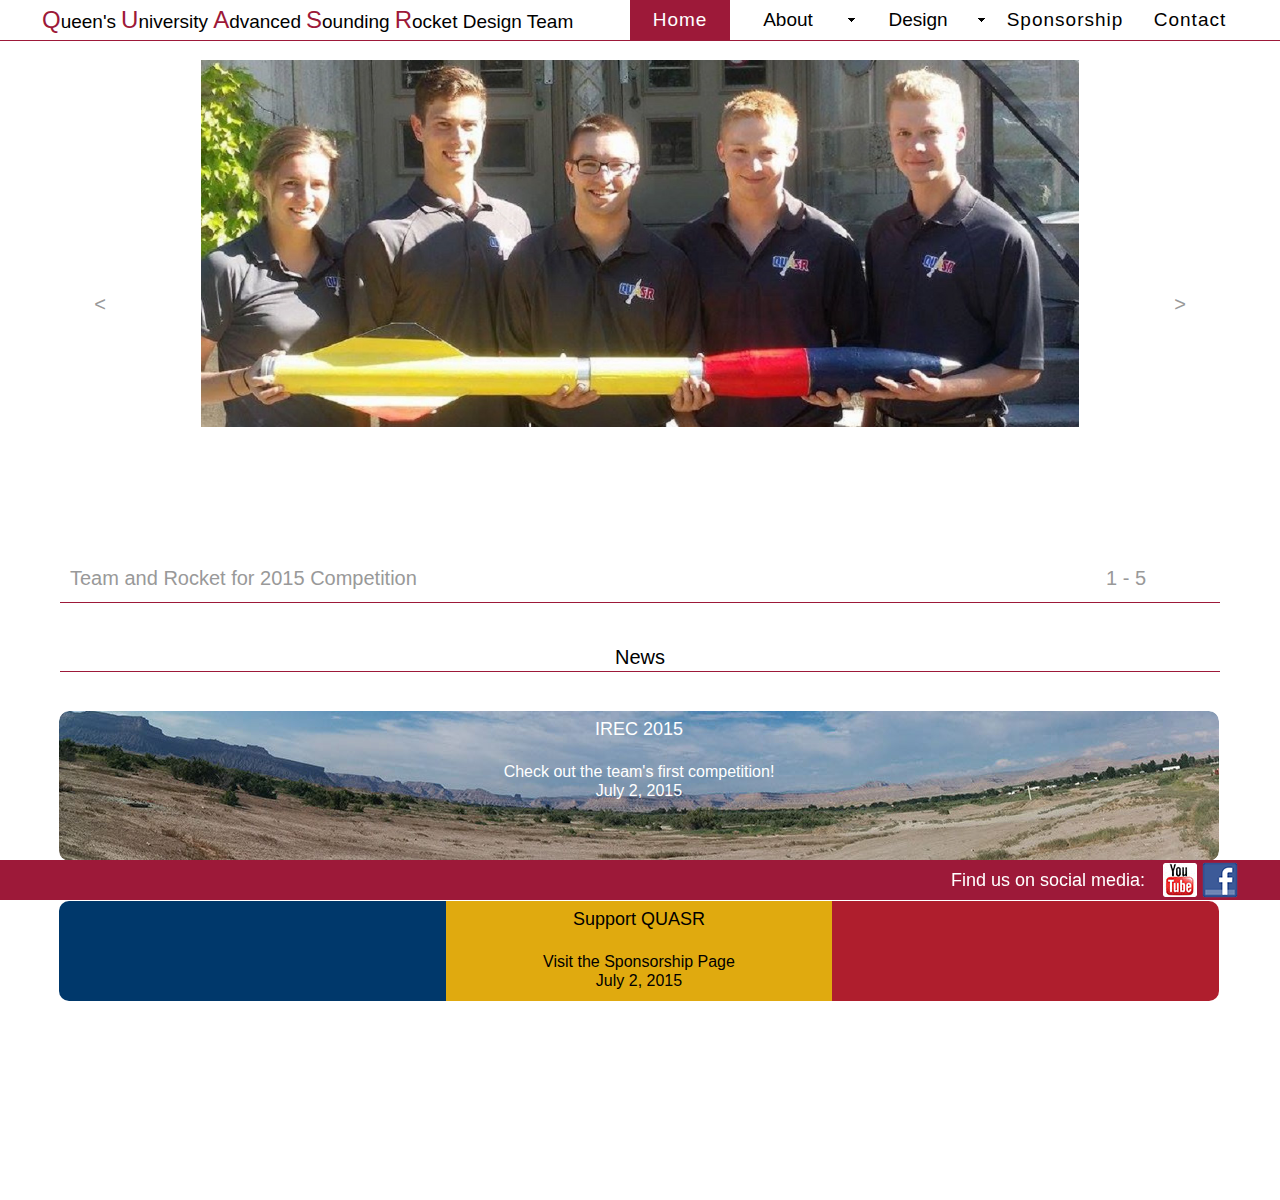
==== index.html @ 3acef001 "v1.2" ====
<!DOCTYPE html>
<html class="html" lang="en-US">
 <head>

  <script type="text/javascript">
   if(typeof Muse == "undefined") window.Muse = {}; window.Muse.assets = {"required":["jquery-1.8.3.min.js", "museutils.js", "jquery.musemenu.js", "webpro.js", "musewpslideshow.js", "jquery.museoverlay.js", "touchswipe.js", "jquery.watch.js", "index.css"], "outOfDate":[]};
</script>
  
  <meta http-equiv="Content-type" content="text/html;charset=UTF-8"/>
  <meta name="generator" content="2015.0.0.309"/>
  <link rel="shortcut icon" href="images/a-master-favicon.ico?34215772"/>
  <title>QUASR Home</title>
  <!-- CSS -->
  <link rel="stylesheet" type="text/css" href="css/site_global.css?220348901"/>
  <link rel="stylesheet" type="text/css" href="css/master_a-master.css?3806464859"/>
  <link rel="stylesheet" type="text/css" href="css/index.css?367223100" id="pagesheet"/>
  <!-- Other scripts -->
  <script type="text/javascript">
   document.documentElement.className += ' js';
</script>
  <!-- JS includes -->
  <!--[if lt IE 9]>
  <script src="scripts/html5shiv.js?4241844378" type="text/javascript"></script>
  <![endif]-->
   </head>
 <body>

  <div class="clearfix" id="page"><!-- column -->
   <div class="clearfix pinned-colelem" id="u6308"><!-- group -->
    <div class="clearfix" id="u6373-17"><!-- content -->
     <p id="u6373-15"><span id="u6373">Q</span><span id="u6373-2">ueen's</span><span id="u6373-3"> </span><span id="u6373-4">U</span><span id="u6373-5">niversity</span><span id="u6373-6"> </span><span id="u6373-7">A</span><span id="u6373-8">dvanced</span><span id="u6373-9"> </span><span id="u6373-10">S</span><span id="u6373-11">ounding</span><span id="u6373-12"> </span><span id="u6373-13">R</span><span id="u6373-14">ocket Design Team</span></p>
    </div>
    <a class="nonblock nontext Button ButtonSelected clearfix" id="buttonu6349" href="index.html"><!-- container box --><div class="clearfix grpelem" id="u6350-4"><!-- content --><p>Home</p></div></a>
    <nav class="MenuBar clearfix" id="menuu6351"><!-- horizontal box -->
     <div class="MenuItemContainer clearfix grpelem" id="u6352"><!-- vertical box -->
      <div class="MenuItem MenuItemWithSubMenu clearfix colelem" id="u6353"><!-- horizontal box -->
       <div class="MenuItemLabel NoWrap clearfix grpelem" id="u6355-4"><!-- content -->
        <p>About</p>
       </div>
       <div class="grpelem" id="u6356"><!-- image --></div>
      </div>
      <div class="SubMenu  MenuLevel1 clearfix" id="u6357"><!-- vertical box -->
       <ul class="SubMenuView clearfix colelem" id="u6358"><!-- vertical box -->
        <li class="MenuItemContainer clearfix colelem" id="u6366"><!-- horizontal box --><a class="nonblock nontext MenuItem MenuItemWithSubMenu clearfix grpelem" id="u6367" href="about-competitions.html"><!-- horizontal box --><div class="MenuItemLabel NoWrap clearfix grpelem" id="u6369-4"><!-- content --><p>Competitions</p></div></a></li>
        <li class="MenuItemContainer clearfix colelem" id="u6359"><!-- horizontal box --><a class="nonblock nontext MenuItem MenuItemWithSubMenu clearfix grpelem" id="u6360" href="about-members.html"><!-- horizontal box --><div class="MenuItemLabel NoWrap clearfix grpelem" id="u6362-4"><!-- content --><p>Members</p></div></a></li>
       </ul>
      </div>
     </div>
    </nav>
    <nav class="MenuBar clearfix" id="menuu6309"><!-- horizontal box -->
     <div class="MenuItemContainer clearfix grpelem" id="u6310"><!-- vertical box -->
      <div class="MenuItem MenuItemWithSubMenu clearfix colelem" id="u6311"><!-- horizontal box -->
       <div class="MenuItemLabel NoWrap clearfix grpelem" id="u6312-4"><!-- content -->
        <p>Design</p>
       </div>
       <div class="grpelem" id="u6313"><!-- image --></div>
      </div>
      <div class="SubMenu  MenuLevel1 clearfix" id="u6315"><!-- vertical box -->
       <ul class="SubMenuView clearfix colelem" id="u6316"><!-- vertical box -->
        <li class="MenuItemContainer clearfix colelem" id="u6331"><!-- horizontal box --><a class="nonblock nontext MenuItem MenuItemWithSubMenu clearfix grpelem" id="u6332" href="design-avionics.html"><!-- horizontal box --><div class="MenuItemLabel NoWrap clearfix grpelem" id="u6335-4"><!-- content --><p>Avionics</p></div></a></li>
        <li class="MenuItemContainer clearfix colelem" id="u6324"><!-- horizontal box --><a class="nonblock nontext MenuItem MenuItemWithSubMenu clearfix grpelem" id="u6325" href="design-payload.html"><!-- horizontal box --><div class="MenuItemLabel NoWrap clearfix grpelem" id="u6326-4"><!-- content --><p>Payload</p></div></a></li>
        <li class="MenuItemContainer clearfix colelem" id="u6338"><!-- horizontal box --><a class="nonblock nontext MenuItem MenuItemWithSubMenu clearfix grpelem" id="u6341" href="design-aerodynamics.html"><!-- horizontal box --><div class="MenuItemLabel NoWrap clearfix grpelem" id="u6343-4"><!-- content --><p>Propulsion</p></div></a></li>
        <li class="MenuItemContainer clearfix colelem" id="u6317"><!-- horizontal box --><a class="nonblock nontext MenuItem MenuItemWithSubMenu clearfix grpelem" id="u6318" href="design-structural.html"><!-- horizontal box --><div class="MenuItemLabel NoWrap clearfix grpelem" id="u6320-4"><!-- content --><p>Structural</p></div></a></li>
       </ul>
      </div>
     </div>
    </nav>
    <a class="nonblock nontext Button clearfix" id="buttonu6345" href="sponsorship.html"><!-- container box --><div class="clearfix grpelem" id="u6346-4"><!-- content --><p>Sponsorship</p></div></a>
    <a class="nonblock nontext Button clearfix" id="buttonu6347" href="contact.html"><!-- container box --><div class="clearfix grpelem" id="u6348-4"><!-- content --><p>Contact</p></div></a>
   </div>
   <div class="browser_width" id="u6307-bw">
    <div class="pinned-colelem" id="u6307"><!-- simple frame --></div>
   </div>
   <div class="SlideShowWidget clearfix colelem" id="slideshowu1119"><!-- none box -->
    <div class="popup_anchor" id="u1131popup">
     <div class="SlideShowContentPanel clearfix" id="u1131"><!-- stack box -->
      <div class="SSSlide clip_frame clearfix grpelem" id="u3417"><!-- image -->
       <div id="u3417_clip">
        <img class="ImageInclude position_content" id="u3417_img" data-src="images/10420292_1458562624459144_1733273082128076993_n.jpg" src="images/blank.gif" alt="" data-width="878" data-height="370"/>
       </div>
      </div>
      <div class="SSSlide invi clip_frame clearfix grpelem" id="u3426"><!-- image -->
       <div id="u3426_clip">
        <img class="ImageInclude position_content" id="u3426_img" data-src="images/11009151_1459528681029205_1832741399990560456_n.jpg" src="images/blank.gif" alt="" data-width="878" data-height="494"/>
       </div>
      </div>
      <div class="SSSlide invi clip_frame clearfix grpelem" id="u3435"><!-- image -->
       <div id="u3435_clip">
        <img class="ImageInclude position_content" id="u3435_img" data-src="images/11329741_1458562401125833_6386238289512924813_n659x494.jpg" src="images/blank.gif" alt="" data-width="659" data-height="494"/>
       </div>
      </div>
      <div class="SSSlide invi clip_frame clearfix grpelem" id="u3444"><!-- image -->
       <div id="u3444_clip">
        <img class="ImageInclude position_content" id="u3444_img" data-src="images/11537488_998214970208869_6137059247024120521_o.jpg" src="images/blank.gif" alt="" data-width="878" data-height="494"/>
       </div>
      </div>
      <div class="SSSlide invi clip_frame clearfix grpelem" id="u3453"><!-- image -->
       <div id="u3453_clip">
        <img class="ImageInclude position_content" id="u3453_img" data-src="images/11667345_1459571204358286_1025610689794977377_n.jpg" src="images/blank.gif" alt="" data-width="878" data-height="494"/>
       </div>
      </div>
     </div>
    </div>
    <div class="popup_anchor" id="u1140popup">
     <div class="SlideShowCaptionPanel clearfix" id="u1140"><!-- stack box -->
      <div class="SSSlideCaption clearfix grpelem" id="u3423-4"><!-- content -->
       <p>Team and Rocket for 2015 Competition</p>
      </div>
      <div class="SSSlideCaption invi clearfix grpelem" id="u3432-4"><!-- content -->
       <p>Preparing for Launch</p>
      </div>
      <div class="SSSlideCaption invi clearfix grpelem" id="u3441-4"><!-- content -->
       <p>Poster and Rocket</p>
      </div>
      <div class="SSSlideCaption invi clearfix grpelem" id="u3450-4"><!-- content -->
       <p>International Intercollegiate Rocket Engineering Competition 2015</p>
      </div>
      <div class="SSSlideCaption invi clearfix grpelem" id="u3459-4"><!-- content -->
       <p>Recovered Rocket</p>
      </div>
     </div>
    </div>
    <div class="popup_anchor" id="u1144-4popup">
     <div class="SlideShowLabel SSSlideCount clearfix" id="u1144-4"><!-- content -->
      <p><span id="u1144">3 - 5</span></p>
     </div>
    </div>
    <div class="popup_anchor" id="u1130-10popup">
     <div class="SSNextButton rounded-corners rgba-background clearfix" id="u1130-10"><!-- content -->
      <p>&nbsp;</p>
      <p>&nbsp;</p>
      <p>&nbsp;</p>
      <p>&nbsp;</p>
      <p>&nbsp;</p>
      <p>&nbsp;</p>
      <p>&gt;</p>
     </div>
    </div>
    <div class="popup_anchor" id="u1139-10popup">
     <div class="SSPreviousButton rounded-corners rgba-background clearfix" id="u1139-10"><!-- content -->
      <p>&nbsp;</p>
      <p>&nbsp;</p>
      <p>&nbsp;</p>
      <p>&nbsp;</p>
      <p>&nbsp;</p>
      <p>&nbsp;</p>
      <p>&lt;</p>
     </div>
    </div>
   </div>
   <div class="browser_width" id="u6374-bw">
    <div class="pinned-colelem" id="u6374"><!-- simple frame --></div>
   </div>
   <div class="clearfix colelem" id="u1168-3"><!-- content -->
    <p>&nbsp;</p>
   </div>
   <div class="clearfix pinned-colelem" id="u6375"><!-- group -->
    <div class="clearfix" id="u6378-4"><!-- content -->
     <p>Find us on social media:</p>
    </div>
    <a class="nonblock nontext rounded-corners clip_frame" id="u6379" href="https://www.youtube.com/channel/UCEi0Tke6PU76kQLL4H_NTPA/videos"><!-- image --><img class="block" id="u6379_img" src="images/youtube-logo.jpg" alt="" width="34" height="34"/></a>
    <a class="nonblock nontext clip_frame" id="u6376" href="https://www.facebook.com/QueensRocketry"><!-- image --><img class="block" id="u6376_img" src="images/facebook-icon.png" alt="" width="40" height="40"/></a>
   </div>
   <div class="clearfix colelem" id="pu1185"><!-- group -->
    <div class="grpelem" id="u1185"><!-- simple frame --></div>
    <div class="grpelem" id="u5235"><!-- simple frame --></div>
   </div>
   <div class="clearfix colelem" id="u4540-4"><!-- content -->
    <p>News</p>
   </div>
   <div class="clearfix colelem" id="pu4541"><!-- group -->
    <div class="grpelem" id="u4541"><!-- simple frame --></div>
    <div class="grpelem" id="u4542"><!-- simple frame --></div>
   </div>
   <div class="clearfix colelem" id="pu4572"><!-- group -->
    <div class="rounded-corners clip_frame grpelem" id="u4572"><!-- image -->
     <img class="block" id="u4572_img" src="images/pano_20150624_174704-crop-u4572.jpg" alt="" width="1160" height="150"/>
    </div>
    <div class="clearfix grpelem" id="u4544-4"><!-- content -->
     <p>IREC 2015</p>
    </div>
    <div class="clearfix grpelem" id="u4545-6"><!-- content -->
     <p>Check out the team's first competition!</p>
     <p>July 2, 2015</p>
    </div>
    <a class="nonblock nontext rounded-corners grpelem" id="u4563" href="about-competitions.html#irec_2015"><!-- simple frame --></a>
   </div>
   <div class="colelem" id="u5231"><!-- simple frame --></div>
   <div class="clearfix colelem" id="pu5234"><!-- group -->
    <div class="rounded-corners grpelem" id="u5234"><!-- simple frame --></div>
    <div class="grpelem" id="u5233"><!-- simple frame --></div>
    <div class="rounded-corners grpelem" id="u5232"><!-- simple frame --></div>
    <div class="clearfix grpelem" id="u5228-4"><!-- content -->
     <p><span id="u5228">Support QUASR</span></p>
    </div>
    <div class="clearfix grpelem" id="u5229-6"><!-- content -->
     <p><span id="u5229">Visit the Sponsorship Page</span></p>
     <p><span id="u5229-3">July 2, 2015</span></p>
    </div>
    <div class="rounded-corners grpelem" id="u5227"><!-- simple frame --></div>
   </div>
   <div class="verticalspacer"></div>
  </div>
  <!-- JS includes -->
  <script type="text/javascript">
   if (document.location.protocol != 'https:') document.write('\x3Cscript src="http://musecdn.businesscatalyst.com/scripts/4.0/jquery-1.8.3.min.js" type="text/javascript">\x3C/script>');
</script>
  <script type="text/javascript">
   window.jQuery || document.write('\x3Cscript src="scripts/jquery-1.8.3.min.js" type="text/javascript">\x3C/script>');
</script>
  <script src="scripts/museutils.js?183364071" type="text/javascript"></script>
  <script src="scripts/jquery.musemenu.js?3957776250" type="text/javascript"></script>
  <script src="scripts/webpro.js?3803554875" type="text/javascript"></script>
  <script src="scripts/musewpslideshow.js?242596657" type="text/javascript"></script>
  <script src="scripts/jquery.museoverlay.js?493285861" type="text/javascript"></script>
  <script src="scripts/touchswipe.js?4038331989" type="text/javascript"></script>
  <script src="scripts/jquery.watch.js?71412426" type="text/javascript"></script>
  <!-- Other scripts -->
  <script type="text/javascript">
   $(document).ready(function() { try {
(function(){var a={},b=function(a){if(a.match(/^rgb/))return a=a.replace(/\s+/g,"").match(/([\d\,]+)/gi)[0].split(","),(parseInt(a[0])<<16)+(parseInt(a[1])<<8)+parseInt(a[2]);if(a.match(/^\#/))return parseInt(a.substr(1),16);return 0};(function(){$('link[type="text/css"]').each(function(){var b=($(this).attr("href")||"").match(/\/?css\/([\w\-]+\.css)\?(\d+)/);b&&b[1]&&b[2]&&(a[b[1]]=b[2])})})();(function(){$("body").append('<div class="version" style="display:none; width:1px; height:1px;"></div>');
for(var c=$(".version"),d=0;d<Muse.assets.required.length;){var f=Muse.assets.required[d],g=f.match(/([\w\-\.]+)\.(\w+)$/),k=g&&g[1]?g[1]:null,g=g&&g[2]?g[2]:null;switch(g.toLowerCase()){case "css":k=k.replace(/\W/gi,"_").replace(/^([^a-z])/gi,"_$1");c.addClass(k);var g=b(c.css("color")),h=b(c.css("background-color"));g!=0||h!=0?(Muse.assets.required.splice(d,1),"undefined"!=typeof a[f]&&(g!=a[f]>>>24||h!=(a[f]&16777215))&&Muse.assets.outOfDate.push(f)):d++;c.removeClass(k);break;case "js":k.match(/^jquery-[\d\.]+/gi)&&
typeof $!="undefined"?Muse.assets.required.splice(d,1):d++;break;default:throw Error("Unsupported file type: "+g);}}c.remove();if(Muse.assets.outOfDate.length||Muse.assets.required.length)c="Some files on the server may be missing or incorrect. Clear browser cache and try again. If the problem persists please contact website author.",(d=location&&location.search&&location.search.match&&location.search.match(/muse_debug/gi))&&Muse.assets.outOfDate.length&&(c+="\nOut of date: "+Muse.assets.outOfDate.join(",")),d&&Muse.assets.required.length&&(c+="\nMissing: "+Muse.assets.required.join(",")),alert(c)})()})();/* body */
Muse.Utils.transformMarkupToFixBrowserProblemsPreInit();/* body */
Muse.Utils.prepHyperlinks(true);/* body */
Muse.Utils.initWidget('.MenuBar', function(elem) { return $(elem).museMenu(); });/* unifiedNavBar */
Muse.Utils.initWidget('#slideshowu1119', function(elem) { $(elem).data('widget', new WebPro.Widget.ContentSlideShow(elem, {autoPlay:true,displayInterval:3500,slideLinkStopsSlideShow:false,transitionStyle:'horizontal',lightboxEnabled_runtime:false,shuffle:false,transitionDuration:500,enableSwipe:true,elastic:'off',resumeAutoplay:true,resumeAutoplayInterval:3000,playOnce:false,autoActivate_runtime:false})); });/* #slideshowu1119 */
Muse.Utils.fullPage('#page');/* 100% height page */
Muse.Utils.showWidgetsWhenReady();/* body */
Muse.Utils.transformMarkupToFixBrowserProblems();/* body */
} catch(e) { if (e && 'function' == typeof e.notify) e.notify(); else Muse.Assert.fail('Error calling selector function:' + e); }});
</script>
   </body>
</html>
---- css/site_global.css ----
html
{
	min-height: 100%;
	min-width: 100%;
	-ms-text-size-adjust: none;
}

body,div,dl,dt,dd,ul,ol,li,nav,h1,h2,h3,h4,h5,h6,pre,code,form,fieldset,legend,input,button,textarea,p,blockquote,th,td,a
{
	margin: 0;
	padding: 0;
	border-width: 0;
	-webkit-transform-origin: left top;
	-ms-transform-origin: left top;
	-o-transform-origin: left top;
	transform-origin: left top;
}

table
{
	border-collapse: collapse;
	border-spacing: 0;
}

fieldset,img
{
	border: 0;
	-webkit-transform-origin: left top;
	-ms-transform-origin: left top;
	-o-transform-origin: left top;
	transform-origin: left top;
}

address,caption,cite,code,dfn,em,strong,th,var,optgroup
{
	font-style: inherit;
	font-weight: inherit;
}

del,ins
{
	text-decoration: none;
}

li
{
	list-style: none;
}

caption,th
{
	text-align: left;
}

h1,h2,h3,h4,h5,h6
{
	font-size: 100%;
	font-weight: inherit;
}

input,button,textarea,select,optgroup,option
{
	font-family: inherit;
	font-size: inherit;
	font-style: inherit;
	font-weight: inherit;
}

body
{
	font-family: Arial, Helvetica Neue, Helvetica, sans-serif;
	text-align: left;
	font-size: 14px;
	line-height: 17px;
	word-wrap: break-word;
	text-rendering: optimizeLegibility;/* kerning, primarily */
	-moz-font-feature-settings: 'liga';
	-ms-font-feature-settings: 'liga';
	-webkit-font-feature-settings: 'liga';
	font-feature-settings: 'liga';
}

@media screen and (-webkit-min-device-pixel-ratio:0)
{
	body { text-rendering:auto; }
}

a
{
	color: inherit;
	text-decoration: inherit;
}

a:link
{
	color: #9D1939;
	text-decoration: underline;
}

a:visited
{
	color: #800080;
	text-decoration: underline;
}

a:hover
{
	color: #FF0000;
	text-decoration: underline;
}

a:active
{
	color: #EE0000;
	text-decoration: underline;
}

a.nontext /* used to override default properties of 'a' tag */
{
	color: black;
	text-decoration: none;
	font-style: normal;
	font-weight: normal;
}

.normal_text
{
	color: #000000;
	direction: ltr;
	font-family: Arial, Helvetica Neue, Helvetica, sans-serif;
	font-size: 14px;
	font-style: normal;
	font-weight: normal;
	letter-spacing: 0px;
	line-height: 17px;
	text-align: left;
	text-decoration: none;
	text-indent: 0px;
	text-transform: none;
	vertical-align: 0px;
	padding: 0px;
}

.list0 li:before
{
	position: absolute;
	right: 100%;
	letter-spacing: 0px;
	text-decoration: none;
	font-weight: normal;
	font-style: normal;
}

.rtl-list li:before
{
	right: auto;
	left: 100%;
}

.nls-None > li:before,.nls-None .list3 > li:before,.nls-None .list6 > li:before
{
	margin-right: 6px;
	content: '•';
}

.nls-None .list1 > li:before,.nls-None .list4 > li:before,.nls-None .list7 > li:before
{
	margin-right: 6px;
	content: '○';
}

.nls-None,.nls-None .list1,.nls-None .list2,.nls-None .list3,.nls-None .list4,.nls-None .list5,.nls-None .list6,.nls-None .list7,.nls-None .list8
{
	padding-left: 34px;
}

.nls-None.rtl-list,.nls-None .list1.rtl-list,.nls-None .list2.rtl-list,.nls-None .list3.rtl-list,.nls-None .list4.rtl-list,.nls-None .list5.rtl-list,.nls-None .list6.rtl-list,.nls-None .list7.rtl-list,.nls-None .list8.rtl-list
{
	padding-left: 0px;
	padding-right: 34px;
}

.nls-None .list2 > li:before,.nls-None .list5 > li:before,.nls-None .list8 > li:before
{
	margin-right: 6px;
	content: '-';
}

.nls-None.rtl-list > li:before,.nls-None .list1.rtl-list > li:before,.nls-None .list2.rtl-list > li:before,.nls-None .list3.rtl-list > li:before,.nls-None .list4.rtl-list > li:before,.nls-None .list5.rtl-list > li:before,.nls-None .list6.rtl-list > li:before,.nls-None .list7.rtl-list > li:before,.nls-None .list8.rtl-list > li:before
{
	margin-right: 0px;
	margin-left: 6px;
}

.TabbedPanelsTab
{
	white-space: nowrap;
}

.MenuBar  .MenuBarView,.MenuBar  .SubMenuView /* Resets for ul and li in menus */
{
	display: block;
	list-style: none;
}

.MenuBar .SubMenu
{
	display: none;
	position: absolute;
}

.NoWrap
{
	white-space: nowrap;
	word-wrap: normal;
}

.rootelem /* the root of the artwork tree */
{
	margin-left: auto;
	margin-right: auto;
}

.colelem /* a child element of a column */
{
	display: inline;
	float: left;
	clear: both;
}

.colelem100 /* a child element of a column that is 100% width */
{
	clear: both;
}

.grpelem /* a child element of a group */
{
	display: inline;
	float: left;
}

.clearfix:after /* force a container to fit around floated items */
{
	content: "\0020";
	visibility: hidden;
	display: block;
	height: 0;
	clear: both;
}

*:first-child+html .clearfix /* IE7 */
{
	zoom: 1;
}

.clip_frame /* used to clip the contents as in the case of an image frame */
{
	overflow: hidden;
}

.inclusion_context /* context for positioning a group of elements that share the same height */
{
	display: table;
	table-layout: fixed;
	width: 0.01px;
}

.inclelem /* element of an inclusion context */
{
	display: table-cell;
	vertical-align: top;
}

.f3s_mid /* 3-slice frame, middle slice */
{
	background-repeat: repeat;
}

.f3s_top,.f3s_bot /* 3-slice frame, top slice */
{
	background-repeat: no-repeat;
}

.f9s_top_left,.f9s_bot_left /* 9-slice frame, left corner slice */
{
	background-repeat: no-repeat;
	background-position: left;
}

.f9s_top_right,.f9s_bot_right /* 9-slice frame, right corner slice */
{
	background-repeat: no-repeat;
	background-position: right;
}

.f9s_top_mid,.f9s_bot_mid /* 9-slice frame, top/bottom horizontal slice */
{
	background-repeat: repeat-x;
	background-position: 0px 0px;
}

.f9s_mid_left /* 9-slice frame, left vertical slice */
{
	background-repeat: repeat-y;
	background-position: left;
}

.f9s_mid_right /* 9-slice frame, right vertical slice */
{
	background-repeat: repeat-y;
	background-position: right;
}

.f9s_center /* 9-slice frame, center slice */
{
	background-repeat: repeat;
	background-position: 0px 0px;
}

.popup_anchor /* anchors an abspos popup */
{
	position: relative;
	width: 0px;
	height: 0px;
}

.popup_element
{
	z-index: 100000;
}

.svg
{
	display: block;
	vertical-align: top;
}

span.wrap /* used to force wrap after floated array when nested inside a paragraph */
{
	content: '';
	clear: left;
	display: block;
}

span.actAsInlineDiv /* used to simulate a DIV with inline display when already nested inside a paragraph */
{
	display: inline-block;
}

.position_content,.excludeFromNormalFlow /* used when child content is larger than parent */
{
	float: left;
}

.preload_images /* used to preload images used in non-default states */
{
	position: absolute;
	overflow: hidden;
	left: -9999px;
	top: -9999px;
	height: 1px;
	width: 1px;
}

preload /* used to specifiy the dimension of preload item */
{
	height: 1px;
	width: 1px;
}

.animateStates
{
	-webkit-transition: 0.3s ease-in-out;
	-moz-transition: 0.3s ease-in-out;
	-o-transition: 0.3s ease-in-out;
	transition: 0.3s ease-in-out;
}

input:focus,textarea:focus /* remove default focussed input styling */
{
	outline: none;
}

textarea
{
	resize: none;
	overflow: auto;
}

.fld-prompt /* form placeholders cursor behavior */
{
	pointer-events: none;
}

.wrapped-input /* form inputs & placeholders let div styling show thru */
{
	position: absolute;
	top: 0;
	left: 0;
	background: transparent;
	border: none;
}

.submit-btn /* form submit buttons on top of sibling elements */
{
	z-index: 50000;
	cursor: pointer;
}

.anchor_item /* used to specify anchor properties */
{
	width: 22px;
	height: 18px;
}

.MenuBar .SubMenuVisible,.MenuBarVertical .SubMenuVisible,.MenuBar .SubMenu .SubMenuVisible,.popup_element.Active,span.actAsPara,.actAsDiv,a.nonblock.nontext,img.block
{
	display: block;
}

.ose_ei
{
	visibility: hidden;
	z-index: 0;
}

.widget_invisible,.js .invi,.js .mse_pre_init,.js .an_invi /* used to hide the widget before loaded */
{
	visibility: hidden;
}

.no_vert_scroll
{
	overflow-y: hidden;
}

.always_vert_scroll
{
	overflow-y: scroll;
}

.always_horz_scroll
{
	overflow-x: scroll;
}

.popup_element.Inactive,.js .disn,.hidden
{
	display: none;
}

.fullscreen
{
	overflow: hidden;
	left: 0px;
	top: 0px;
	position: fixed;
	height: 100%;
	width: 100%;
	-moz-box-sizing: border-box;
	-webkit-box-sizing: border-box;
	-ms-box-sizing: border-box;
	box-sizing: border-box;
}

.fullwidth
{
	position: absolute;
}

.borderbox
{
	-moz-box-sizing: border-box;
	-webkit-box-sizing: border-box;
	-ms-box-sizing: border-box;
	box-sizing: border-box;
}

.scroll_wrapper
{
	position: absolute;
	overflow: auto;
	left: 0px;
	right: 0px;
	top: 0px;
	bottom: 0px;
	padding-top: 0px;
	padding-bottom: 0px;
	margin-top: 0px;
	margin-bottom: 0px;
}

.browser_width > *
{
	position: absolute;
	left: 0px;
	right: 0px;
}

.list0 li,.MenuBar .MenuItemContainer,.SlideShowContentPanel .fullscreen img
{
	position: relative;
}

.accordion_wrapper
{
	display: inline;
	float: left;
	width: 0px;
}

.fld-checkbox input[type=checkbox],.fld-radiobutton input[type=radio] /* Hide native checkbox */
{
	position: absolute;
	overflow: hidden;
	clip: rect(0px, 0px, 0px, 0px);
	height: 1px;
	width: 1px;
	margin: -1px;
	padding: 0;
	border: 0;
}

.fld-checkbox input[type=checkbox] + label,.fld-radiobutton input[type=radio] + label
{
	display: inline-block;
	background-repeat: no-repeat;
	cursor: pointer;
	float: left;
	width: 100%;
	height: 100%;
}

.pointer_cursor,.fld-recaptcha-mode,.fld-recaptcha-refresh,.fld-recaptcha-help
{
	cursor: pointer;
}

p,h1,h2,h3,h4,h5,h6,ol,ul,span.actAsPara /* disable Android font boosting */
{
	max-height: 1000000px;
}

.superscript
{
	vertical-align: super;
	font-size: 66%;
	line-height: 0;
}

.subscript
{
	vertical-align: sub;
	font-size: 66%;
	line-height: 0;
}

.wp-slideshow-clip,.SlideShowWidget /* disable pointer events on slide shows */
{
	-ms-touch-action: none;
	touch-action: none;
}
---- css/master_a-master.css ----
#u6373-17
{
	background-color: #FFFFFF;
	font-size: 18px;
	line-height: 29px;
	text-indent: 2px;
	font-family: Helvetica, Helvetica Neue, Arial, sans-serif;
	position: fixed;
}

#u6373-15
{
	line-height: 0px;/* 0 for mixed font sized paras; applied on spans instead */
}

#u6373-3,#u6373-6,#u6373-9,#u6373-12
{
	line-height: 29px;
}

#u6373,#u6373-4,#u6373-7,#u6373-10,#u6373-13
{
	font-size: 24px;
	color: #9D1939;
	line-height: 39px;
}

#u6373-2,#u6373-5,#u6373-8,#u6373-11,#u6373-14
{
	font-size: 19px;
	line-height: 31px;
}

#buttonu6349
{
	border-color: #787878;
	background-color: #FFFFFF;
	position: fixed;
}

#buttonu6349:hover
{
	border-style: none;
	border-color: transparent;
	background-color: #9D1939;
	border-radius: 0px;
}

#buttonu6349.ButtonSelected
{
	border-color: #787878;
	background-color: #9D1939;
	border-radius: 0px;
}

#u6350-4
{
	background-color: transparent;
	font-size: 19px;
	text-align: center;
	line-height: 23px;
	letter-spacing: 1px;
	font-family: Helvetica, Helvetica Neue, Arial, sans-serif;
	position: relative;
}

#buttonu6349:hover #u6350-4
{
	border-style: none;
	border-color: transparent;
	background-color: transparent;
}

#buttonu6349.ButtonSelected #u6350-4
{
	border-color: #000000;
	background-color: transparent;
}

#buttonu6349:hover #u6350-4 p
{
	color: #FFFFFF;
	visibility: inherit;
	line-height: 1.2;
}

#buttonu6349.ButtonSelected #u6350-4 p
{
	color: #FFFFFF;
	visibility: inherit;
	font-size: 19px;
}

#u6353
{
	background-color: #FFFFFF;
	position: relative;
}

#u6353:hover
{
	background-color: #9D1939;
}

#u6355-4
{
	border-style: none;
	border-color: transparent;
	background-color: transparent;
	color: #000000;
	font-size: 19px;
	text-align: center;
	line-height: 23px;
	font-family: Helvetica, Helvetica Neue, Arial, sans-serif;
	position: relative;
}

#u6353:hover #u6355-4 p
{
	color: #FFFFFF;
	visibility: inherit;
}

#u6356
{
	position: relative;
	background: transparent url("../images/arrowmenudown.gif") no-repeat center center;
}

#u6353:hover #u6356
{
	background-repeat: no-repeat;
	background-position: center center;
}

#u6352,#u6358
{
	background-color: transparent;
	position: relative;
}

#u6367
{
	border-width: 1px;
	border-style: solid;
	border-color: #777777;
	background-color: #FFFFFF;
	position: relative;
}

#u6353.MuseMenuActive,#u6358:hover,#u6367:hover
{
	background-color: #9D1939;
}

#u6369-4
{
	background-color: transparent;
	font-size: 19px;
	text-align: center;
	line-height: 23px;
	position: relative;
}

#u6353.MuseMenuActive #u6355-4 p,#u6367:hover #u6369-4 p
{
	color: #FFFFFF;
	visibility: inherit;
}

#u6360
{
	border-width: 1px;
	border-style: solid;
	border-color: #777777;
	background-color: #FFFFFF;
	position: relative;
}

#u6367.MuseMenuActive,#u6360:hover
{
	background-color: #9D1939;
}

#u6362-4
{
	background-color: transparent;
	font-size: 19px;
	text-align: center;
	line-height: 23px;
	position: relative;
}

#u6367.MuseMenuActive #u6369-4 p,#u6360:hover #u6362-4 p
{
	color: #FFFFFF;
	visibility: inherit;
}

.MenuItem /* unifiedNavBar */
{
	cursor: pointer;
}

#menuu6351,#menuu6309
{
	border-style: none;
	border-color: transparent;
	background-color: #FFFFFF;
	position: fixed;
}

#u6311
{
	background-color: #FFFFFF;
	position: relative;
}

#u6360.MuseMenuActive,#u6311:hover
{
	background-color: #9D1939;
}

#u6311:active
{
	background-color: #6B6B6B;
}

#u6312-4
{
	border-style: none;
	border-color: transparent;
	background-color: transparent;
	color: #000000;
	font-size: 19px;
	text-align: center;
	line-height: 23px;
	font-family: Helvetica, Helvetica Neue, Arial, sans-serif;
	position: relative;
}

#u6360.MuseMenuActive #u6362-4 p,#u6311:hover #u6312-4 p
{
	color: #FFFFFF;
	visibility: inherit;
}

#u6311:active #u6312-4 p
{
	color: #FFFFFF;
	visibility: inherit;
}

#u6313
{
	position: relative;
	background: transparent url("../images/arrowmenudown.gif") no-repeat center center;
}

#u6353.MuseMenuActive #u6356,#u6311:hover #u6313
{
	background-repeat: no-repeat;
	background-position: center center;
}

#u6311:active #u6313
{
	background-repeat: no-repeat;
	background-position: center center;
}

#u6311.MuseMenuActive #u6313
{
	background-repeat: no-repeat;
	background-position: center center;
}

#u6357,#u6315
{
	background-color: transparent;
}

#u6366,#u6359,#u6310,#u6316
{
	background-color: transparent;
	position: relative;
}

#u6316:hover
{
	background-color: #E00000;
}

#u6332
{
	border-width: 1px;
	border-style: solid;
	border-color: #777777;
	background-color: #FFFFFF;
	position: relative;
}

#u6311.MuseMenuActive,#u6332:hover
{
	background-color: #9D1939;
}

#u6335-4
{
	background-color: transparent;
	font-size: 19px;
	text-align: center;
	line-height: 23px;
	position: relative;
}

#u6311.MuseMenuActive #u6312-4 p,#u6332:hover #u6335-4 p
{
	color: #FFFFFF;
	visibility: inherit;
}

#u6325
{
	border-width: 1px;
	border-style: solid;
	border-color: #777777;
	background-color: #FFFFFF;
	position: relative;
}

#u6332.MuseMenuActive,#u6325:hover
{
	background-color: #9D1939;
}

#u6326-4
{
	background-color: transparent;
	font-size: 19px;
	text-align: center;
	line-height: 23px;
	position: relative;
}

#u6332.MuseMenuActive #u6335-4 p,#u6325:hover #u6326-4 p
{
	color: #FFFFFF;
	visibility: inherit;
}

#u6341
{
	border-width: 1px;
	border-style: solid;
	border-color: #777777;
	background-color: #FFFFFF;
	position: relative;
}

#u6325.MuseMenuActive,#u6341:hover
{
	background-color: #9D1939;
}

#u6343-4
{
	background-color: transparent;
	font-size: 19px;
	text-align: center;
	line-height: 23px;
	position: relative;
}

#u6325.MuseMenuActive #u6326-4 p,#u6341:hover #u6343-4 p
{
	color: #FFFFFF;
	visibility: inherit;
}

#u6331,#u6324,#u6338,#u6317
{
	background-color: transparent;
	position: relative;
}

#u6318
{
	border-width: 1px;
	border-style: solid;
	border-color: #777777;
	background-color: #FFFFFF;
	position: relative;
}

#u6341.MuseMenuActive,#u6318:hover
{
	background-color: #9D1939;
}

#u6320-4
{
	background-color: transparent;
	font-size: 19px;
	text-align: center;
	line-height: 23px;
	position: relative;
}

#u6341.MuseMenuActive #u6343-4 p,#u6318:hover #u6320-4 p
{
	color: #FFFFFF;
	visibility: inherit;
}

#buttonu6345
{
	border-color: #787878;
	background-color: #FFFFFF;
	position: fixed;
}

#buttonu6345:hover
{
	background-color: #9D1939;
	border-radius: 0px;
}

#u6346-4
{
	background-color: transparent;
	font-size: 19px;
	text-align: center;
	line-height: 23px;
	letter-spacing: 1px;
	font-family: Helvetica, Helvetica Neue, Arial, sans-serif;
	position: relative;
}

#buttonu6345:hover #u6346-4 p
{
	color: #FFFFFF;
	visibility: inherit;
	line-height: 1.2;
}

#buttonu6347
{
	border-color: #787878;
	background-color: #FFFFFF;
	position: fixed;
}

#buttonu6347:hover
{
	background-color: #9D1939;
	border-radius: 0px;
}

#u6348-4
{
	background-color: transparent;
	font-size: 19px;
	text-align: center;
	line-height: 23px;
	letter-spacing: 1px;
	font-family: Helvetica, Helvetica Neue, Arial, sans-serif;
	position: relative;
}

#buttonu6347:hover #u6348-4 p
{
	color: #FFFFFF;
	visibility: inherit;
	line-height: 1.2;
}

#u6318.MuseMenuActive #u6320-4 p,#buttonu6345.ButtonSelected #u6346-4 p,#buttonu6347.ButtonSelected #u6348-4 p
{
	color: #FFFFFF;
	visibility: inherit;
}

#u6307
{
	border-style: none;
	border-color: transparent;
	background-color: #9D1939;
	position: fixed;
}

#u6374
{
	border-color: #000000;
	background-color: #9D1939;
	position: fixed;
}

#u6318.MuseMenuActive,#buttonu6345.ButtonSelected,#buttonu6347.ButtonSelected,#u6374:hover
{
	background-color: #9D1939;
}

#u6308,#u6375
{
	border-style: none;
	border-color: transparent;
	background-color: transparent;
	position: fixed;
}

#u6378-4
{
	background-color: transparent;
	font-size: 18px;
	line-height: 22px;
	color: #FFFFFF;
	position: fixed;
}

#u6379
{
	background-color: transparent;
	border-radius: 2px;
	position: fixed;
}

#u6376
{
	background-color: transparent;
	position: fixed;
}
---- css/index.css ----
.version.index /* version checker */
{
	color: #000015;
	background-color: #E3613C;
}

.html
{
	background-color: #FFFFFF;
}

#page
{
	z-index: 1;
	width: 1161px;
	min-height: 942px;
	background-image: none;
	border-style: none;
	border-color: #000000;
	background-color: transparent;
	margin-left: auto;
	margin-right: auto;
	padding: 20px 20px 158px 19px;
}

#u6308
{
	z-index: 98;
	width: 1200px;
	padding-bottom: 41px;
	top: 0px;
	left: 50%;
	margin-left: -600px;
}

#u6373-17
{
	z-index: 170;
	width: 590px;
	min-height: 40px;
	top: 0px;
	left: 50%;
	margin-left: -600px;
}

#buttonu6349
{
	z-index: 109;
	width: 100px;
	top: 0px;
	left: 50%;
	margin-left: -10px;
}

#buttonu6349:hover
{
	width: 100px;
	min-height: 0px;
	margin: 0px 0px 0px -10px;
}

#buttonu6349.ButtonSelected
{
	width: 100px;
	min-height: 0px;
	margin: 0px 0px 0px -10px;
}

#u6350-4
{
	z-index: 110;
	width: 100px;
	min-height: 33px;
	margin-right: -10000px;
	margin-top: 8px;
}

#buttonu6349:hover #u6350-4
{
	padding-top: 0px;
	padding-bottom: 0px;
	min-height: 33px;
	width: 100px;
	margin: 8px -10000px 0px 0px;
}

#menuu6351
{
	z-index: 114;
	width: 130px;
	top: 0px;
	left: 50%;
	margin-left: 90px;
}

#u6353
{
	width: 130px;
	padding-bottom: 17px;
}

#u6353:hover
{
	width: 130px;
	min-height: 0px;
	margin: 0px;
}

#u6355-4
{
	width: 116px;
	min-height: 23px;
	margin-right: -10000px;
	top: 8px;
}

#u6353:hover #u6355-4
{
	padding-top: 0px;
	padding-bottom: 0px;
	min-height: 23px;
	width: 116px;
	margin: 0px -10000px 0px 0px;
}

#u6356
{
	z-index: 121;
	width: 14px;
	height: 14px;
	margin-right: -10000px;
	top: 13px;
	left: 116px;
}

#u6353:hover #u6356
{
	width: 14px;
	height: 14px;
	min-height: 0px;
	margin: 0px -10000px 0px 0px;
}

#u6358
{
	width: 130px;
}

#u6367
{
	width: 128px;
	padding-bottom: 17px;
	margin-right: -10000px;
}

#u6367:hover
{
	width: 128px;
	min-height: 0px;
	margin: 0px -10000px 0px 0px;
}

#u6369-4
{
	width: 120px;
	min-height: 23px;
	padding-left: 2px;
	padding-top: 4px;
	padding-right: 2px;
	margin-right: -10000px;
	top: 8px;
	left: 2px;
}

#u6367:hover #u6369-4
{
	padding-top: 4px;
	padding-bottom: 0px;
	min-height: 23px;
	width: 120px;
	margin: 0px -10000px 0px 0px;
}

#u6360
{
	width: 128px;
	padding-bottom: 17px;
	margin-right: -10000px;
}

#u6367.MuseMenuActive,#u6360:hover
{
	width: 128px;
	min-height: 0px;
	margin: 0px -10000px 0px 0px;
}

#u6362-4
{
	width: 120px;
	min-height: 23px;
	padding-left: 2px;
	padding-top: 4px;
	padding-right: 2px;
	margin-right: -10000px;
	top: 8px;
	left: 2px;
}

#u6367.MuseMenuActive #u6369-4,#u6360:hover #u6362-4
{
	padding-top: 4px;
	padding-bottom: 0px;
	min-height: 23px;
	width: 120px;
	margin: 0px -10000px 0px 0px;
}

#menuu6309
{
	z-index: 136;
	width: 130px;
	top: 0px;
	left: 50%;
	margin-left: 220px;
}

#u6352,#u6310
{
	width: 130px;
	min-height: 40px;
	margin-right: -10000px;
}

#u6311
{
	width: 130px;
	padding-bottom: 17px;
}

#u6353.MuseMenuActive,#u6358:hover,#u6311:hover
{
	width: 130px;
	min-height: 0px;
	margin: 0px;
}

#u6311:active
{
	width: 130px;
	min-height: 0px;
	margin: 0px;
}

#u6312-4
{
	width: 116px;
	min-height: 23px;
	margin-right: -10000px;
	top: 8px;
}

#u6353.MuseMenuActive #u6355-4,#u6311:hover #u6312-4
{
	padding-top: 0px;
	padding-bottom: 0px;
	min-height: 23px;
	width: 116px;
	margin: 0px -10000px 0px 0px;
}

#u6311:active #u6312-4
{
	padding-top: 0px;
	padding-bottom: 0px;
	min-height: 23px;
	width: 116px;
	margin: 0px -10000px 0px 0px;
}

#u6311.MuseMenuActive #u6312-4
{
	padding-top: 0px;
	padding-bottom: 0px;
	min-height: 23px;
	width: 116px;
	margin: 0px -10000px 0px 0px;
}

#u6313
{
	z-index: 143;
	width: 14px;
	height: 14px;
	margin-right: -10000px;
	top: 13px;
	left: 116px;
}

#u6353.MuseMenuActive #u6356,#u6311:hover #u6313
{
	width: 14px;
	height: 14px;
	min-height: 0px;
	margin: 0px -10000px 0px 0px;
}

#u6311:active #u6313
{
	width: 14px;
	height: 14px;
	min-height: 0px;
	margin: 0px -10000px 0px 0px;
}

#u6311.MuseMenuActive #u6313
{
	width: 14px;
	height: 14px;
	min-height: 0px;
	margin: 0px -10000px 0px 0px;
}

#u6357,#u6315
{
	width: 130px;
	top: 40px;
}

#u6366,#u6359,#u6316
{
	width: 130px;
}

#u6311.MuseMenuActive,#u6316:hover
{
	width: 130px;
	min-height: 0px;
	margin: 0px;
}

#u6332
{
	width: 128px;
	padding-bottom: 17px;
	margin-right: -10000px;
}

#u6360.MuseMenuActive,#u6332:hover
{
	width: 128px;
	min-height: 0px;
	margin: 0px -10000px 0px 0px;
}

#u6335-4
{
	width: 120px;
	min-height: 23px;
	padding-left: 2px;
	padding-top: 4px;
	padding-right: 2px;
	margin-right: -10000px;
	top: 8px;
	left: 2px;
}

#u6360.MuseMenuActive #u6362-4,#u6332:hover #u6335-4
{
	padding-top: 4px;
	padding-bottom: 0px;
	min-height: 23px;
	width: 120px;
	margin: 0px -10000px 0px 0px;
}

#u6325
{
	width: 128px;
	padding-bottom: 17px;
	margin-right: -10000px;
}

#u6332.MuseMenuActive,#u6325:hover
{
	width: 128px;
	min-height: 0px;
	margin: 0px -10000px 0px 0px;
}

#u6326-4
{
	width: 120px;
	min-height: 23px;
	padding-left: 2px;
	padding-top: 4px;
	padding-right: 2px;
	margin-right: -10000px;
	top: 8px;
	left: 2px;
}

#u6332.MuseMenuActive #u6335-4,#u6325:hover #u6326-4
{
	padding-top: 4px;
	padding-bottom: 0px;
	min-height: 23px;
	width: 120px;
	margin: 0px -10000px 0px 0px;
}

#u6341
{
	width: 128px;
	padding-bottom: 17px;
	margin-right: -10000px;
}

#u6325.MuseMenuActive,#u6341:hover
{
	width: 128px;
	min-height: 0px;
	margin: 0px -10000px 0px 0px;
}

#u6343-4
{
	width: 120px;
	min-height: 23px;
	padding-left: 2px;
	padding-top: 4px;
	padding-right: 2px;
	margin-right: -10000px;
	top: 8px;
	left: 2px;
}

#u6325.MuseMenuActive #u6326-4,#u6341:hover #u6343-4
{
	padding-top: 4px;
	padding-bottom: 0px;
	min-height: 23px;
	width: 120px;
	margin: 0px -10000px 0px 0px;
}

#u6331,#u6324,#u6338,#u6317
{
	width: 130px;
}

#u6318
{
	width: 128px;
	padding-bottom: 17px;
	margin-right: -10000px;
}

#u6341.MuseMenuActive,#u6318:hover
{
	width: 128px;
	min-height: 0px;
	margin: 0px -10000px 0px 0px;
}

#u6318.MuseMenuActive
{
	width: 128px;
	min-height: 0px;
	margin: 0px -10000px 0px 0px;
}

#u6320-4
{
	width: 120px;
	min-height: 23px;
	padding-left: 2px;
	padding-top: 4px;
	padding-right: 2px;
	margin-right: -10000px;
	top: 8px;
	left: 2px;
}

#u6341.MuseMenuActive #u6343-4,#u6318:hover #u6320-4
{
	padding-top: 4px;
	padding-bottom: 0px;
	min-height: 23px;
	width: 120px;
	margin: 0px -10000px 0px 0px;
}

#u6318.MuseMenuActive #u6320-4
{
	padding-top: 4px;
	padding-bottom: 0px;
	min-height: 23px;
	width: 120px;
	margin: 0px -10000px 0px 0px;
}

#buttonu6345
{
	z-index: 104;
	width: 150px;
	top: 0px;
	left: 50%;
	margin-left: 350px;
}

#buttonu6345:hover
{
	width: 150px;
	min-height: 0px;
	margin: 0px 0px 0px 350px;
}

#buttonu6345.ButtonSelected
{
	width: 150px;
	min-height: 0px;
	margin: 0px 0px 0px 350px;
}

#u6346-4
{
	z-index: 105;
	width: 150px;
	min-height: 33px;
	margin-right: -10000px;
	margin-top: 8px;
}

#buttonu6345:hover #u6346-4
{
	padding-top: 0px;
	padding-bottom: 0px;
	min-height: 33px;
	width: 150px;
	margin: 8px -10000px 0px 0px;
}

#buttonu6345.ButtonSelected #u6346-4
{
	padding-top: 0px;
	padding-bottom: 0px;
	min-height: 33px;
	width: 150px;
	margin: 8px -10000px 0px 0px;
}

#buttonu6347
{
	z-index: 99;
	width: 100px;
	top: 0px;
	left: 50%;
	margin-left: 500px;
}

#buttonu6347:hover
{
	width: 100px;
	min-height: 0px;
	margin: 0px 0px 0px 500px;
}

#buttonu6347.ButtonSelected
{
	width: 100px;
	min-height: 0px;
	margin: 0px 0px 0px 500px;
}

#u6348-4
{
	z-index: 100;
	width: 100px;
	min-height: 33px;
	margin-right: -10000px;
	margin-top: 8px;
}

#buttonu6349.ButtonSelected #u6350-4,#buttonu6347:hover #u6348-4
{
	padding-top: 0px;
	padding-bottom: 0px;
	min-height: 33px;
	width: 100px;
	margin: 8px -10000px 0px 0px;
}

#buttonu6347.ButtonSelected #u6348-4
{
	padding-top: 0px;
	padding-bottom: 0px;
	min-height: 33px;
	width: 100px;
	margin: 8px -10000px 0px 0px;
}

#u6307
{
	z-index: 197;
	height: 1px;
	top: 40px;
}

#u6307-bw
{
	z-index: 197;
}

#slideshowu1119
{
	z-index: 8;
	width: 0.01px;
	height: 542px;
	margin-left: 1px;
	position: relative;
}

#u1131
{
	position: absolute;
	width: 1160px;
	height: 489px;
	background-color: transparent;
}

#u1131popup
{
	z-index: 9;
}

#u3417
{
	z-index: 10;
	width: 1160px;
	height: 489px;
	border-style: none;
	border-color: transparent;
	background-color: transparent;
	margin-right: -10000px;
	position: relative;
}

#u3417_img
{
	margin: -3px 141px 122px;
}

#u3426
{
	z-index: 12;
	width: 1160px;
	height: 489px;
	border-style: none;
	border-color: transparent;
	background-color: transparent;
	margin-right: -10000px;
	position: relative;
}

#u3435
{
	z-index: 14;
	width: 1160px;
	height: 489px;
	border-style: none;
	border-color: transparent;
	background-color: transparent;
	margin-right: -10000px;
	position: relative;
}

#u3435_img
{
	margin: -2px 250px -3px 251px;
}

#u3444
{
	z-index: 16;
	width: 1160px;
	height: 489px;
	border-style: none;
	border-color: transparent;
	background-color: transparent;
	margin-right: -10000px;
	position: relative;
}

#u3444_img
{
	margin: -2px 141px -3px;
}

#u3453
{
	z-index: 18;
	width: 1160px;
	height: 489px;
	border-style: none;
	border-color: transparent;
	background-color: transparent;
	margin-right: -10000px;
	position: relative;
}

#u3417_clip,#u3426_clip,#u3435_clip,#u3444_clip,#u3453_clip
{
	overflow: hidden;
	width: 1160px;
	height: 489px;
}

#u3426_img,#u3453_img
{
	margin: -3px 141px -2px;
}

#u1140
{
	position: absolute;
	width: 972px;
	background-color: transparent;
	top: 494px;
}

#u1140popup
{
	z-index: 20;
}

#u3423-4
{
	z-index: 21;
	width: 952px;
	min-height: 28px;
	border-style: none;
	border-color: transparent;
	background-color: #FFFFFF;
	padding: 10px;
	color: #999999;
	font-size: 20px;
	text-align: left;
	line-height: 28px;
	font-family: Helvetica, Helvetica Neue, Arial, sans-serif;
	margin-right: -10000px;
	position: relative;
}

#u3432-4
{
	z-index: 25;
	width: 952px;
	min-height: 28px;
	border-style: none;
	border-color: transparent;
	background-color: #FFFFFF;
	padding: 10px;
	color: #999999;
	font-size: 20px;
	text-align: left;
	line-height: 28px;
	font-family: Helvetica, Helvetica Neue, Arial, sans-serif;
	margin-right: -10000px;
	position: relative;
}

#u3441-4
{
	z-index: 29;
	width: 952px;
	min-height: 28px;
	border-style: none;
	border-color: transparent;
	background-color: #FFFFFF;
	padding: 10px;
	color: #999999;
	font-size: 20px;
	text-align: left;
	line-height: 28px;
	font-family: Helvetica, Helvetica Neue, Arial, sans-serif;
	margin-right: -10000px;
	position: relative;
}

#u3450-4
{
	z-index: 33;
	width: 952px;
	min-height: 28px;
	border-style: none;
	border-color: transparent;
	background-color: #FFFFFF;
	padding: 10px;
	color: #999999;
	font-size: 20px;
	text-align: left;
	line-height: 28px;
	font-family: Helvetica, Helvetica Neue, Arial, sans-serif;
	margin-right: -10000px;
	position: relative;
}

#u3459-4
{
	z-index: 37;
	width: 952px;
	min-height: 28px;
	border-style: none;
	border-color: transparent;
	background-color: #FFFFFF;
	padding: 10px;
	color: #999999;
	font-size: 20px;
	text-align: left;
	line-height: 28px;
	font-family: Helvetica, Helvetica Neue, Arial, sans-serif;
	margin-right: -10000px;
	position: relative;
}

#u1144-4
{
	position: absolute;
	width: 168px;
	min-height: 28px;
	border-style: none;
	border-color: transparent;
	background-color: #FFFFFF;
	padding: 10px;
	font-size: 20px;
	text-align: center;
	line-height: 28px;
	font-family: Helvetica, Helvetica Neue, Arial, sans-serif;
	top: 494px;
	left: 972px;
}

#u1144-4popup
{
	z-index: 41;
}

#u1144
{
	color: #999999;
}

#u1130-10
{
	position: absolute;
	width: 60px;
	min-height: 469px;
	border-style: none;
	border-color: transparent;
	background-color: transparent;
	border-radius: 10px;
	padding: 10px;
	color: #999999;
	font-size: 20px;
	text-align: center;
	line-height: 36px;
	font-family: Helvetica, Helvetica Neue, Arial, sans-serif;
	left: 1080px;
}

#u1130-10:hover
{
	border-color: #000000;
	background-color: #E5E5E5;
	background-color: rgba(0,0,0,0.1);
	padding-top: 10px;
	padding-bottom: 10px;
	min-height: 469px;
	width: 60px;
	margin: 0px;
	-pie-background: rgba(0,0,0,0.1);
}

#u1130-10popup
{
	z-index: 45;
}

#u1139-10
{
	position: absolute;
	width: 60px;
	min-height: 469px;
	border-style: none;
	border-color: transparent;
	background-color: transparent;
	border-radius: 10px;
	padding: 10px;
	color: #999999;
	font-size: 20px;
	text-align: center;
	line-height: 36px;
	font-family: Helvetica, Helvetica Neue, Arial, sans-serif;
}

#u1139-10:hover
{
	border-color: #000000;
	background-color: #E5E5E5;
	background-color: rgba(0,0,0,0.1);
	padding-top: 10px;
	padding-bottom: 10px;
	min-height: 469px;
	width: 60px;
	margin: 0px;
	-pie-background: rgba(0,0,0,0.1);
}

#u1139-10popup
{
	z-index: 55;
}

#u1130-10:hover p,#u1139-10:hover p
{
	color: #000000;
	visibility: inherit;
}

.SSFirstButton,.SSPreviousButton,.SSNextButton,.SSLastButton,.SSSlideLink,.SSCloseButton /* slideshowFreeStyle */
{
	cursor: pointer;
}

.SSSlideLoading /* slideshowFreeStyle */
{
	background: url("../images/loading.gif") no-repeat center center;
}

#u6374
{
	z-index: 187;
	height: 40px;
	bottom: 0px;
}

#u6374:hover
{
	height: 40px;
	min-height: 0px;
	margin: 0px;
}

#u6374-bw
{
	z-index: 187;
}

#u1168-3
{
	z-index: 65;
	width: 5px;
	background-color: transparent;
	margin-left: 507px;
	top: -62px;
	margin-bottom: -17px;
	position: relative;
}

#u6375
{
	z-index: 188;
	width: 289px;
	padding-bottom: 40px;
	bottom: 0px;
	left: 50%;
	margin-left: 311px;
}

#u6378-4
{
	z-index: 191;
	width: 212px;
	min-height: 13px;
	bottom: 9px;
	left: 50%;
	margin-left: 311px;
}

#u6379
{
	z-index: 195;
	width: 34px;
	bottom: 3px;
	left: 50%;
	margin-left: 523px;
}

#u6379 .clip_frame
{
	-webkit-border-radius: 2px 2px 2px 2px;
}

#u6376
{
	z-index: 189;
	width: 40px;
	bottom: 0px;
	left: 50%;
	margin-left: 560px;
}

#pu1185
{
	width: 0.01px;
	margin-left: 1px;
}

#u1185
{
	z-index: 68;
	width: 1160px;
	height: 1px;
	border-color: #000000;
	background-color: #9D1939;
	position: relative;
	margin-right: -10000px;
}

#u5235
{
	z-index: 97;
	width: 1160px;
	height: 40px;
	position: relative;
	margin-right: -10000px;
}

#u4540-4
{
	z-index: 69;
	width: 1160px;
	min-height: 30px;
	border-color: #000000;
	background-color: transparent;
	color: #000000;
	font-size: 20px;
	text-align: center;
	line-height: 30px;
	font-family: Helvetica, Helvetica Neue, Arial, sans-serif;
	margin-left: 1px;
	position: relative;
}

#pu4541
{
	width: 0.01px;
	margin-left: 1px;
	margin-top: -1px;
}

#u4541
{
	z-index: 73;
	width: 1160px;
	height: 1px;
	border-color: #000000;
	background-color: #9D1939;
	position: relative;
	margin-right: -10000px;
}

#u4542
{
	z-index: 74;
	width: 1160px;
	height: 40px;
	position: relative;
	margin-right: -10000px;
	margin-top: 1px;
}

#u4572
{
	z-index: 6;
	width: 1160px;
	background-color: transparent;
	border-radius: 10px;
	position: relative;
	margin-right: -10000px;
}

#u4572 .clip_frame
{
	-webkit-border-radius: 10px 10px 10px 10px;
}

#u4544-4
{
	z-index: 75;
	width: 1160px;
	min-height: 36px;
	background-color: transparent;
	color: #FFFFFF;
	font-size: 18px;
	text-align: center;
	line-height: 22px;
	font-family: Helvetica, Helvetica Neue, Arial, sans-serif;
	position: relative;
	margin-right: -10000px;
	margin-top: 7px;
}

#u4545-6
{
	z-index: 79;
	width: 1160px;
	min-height: 36px;
	background-color: transparent;
	color: #FFFFFF;
	font-size: 16px;
	text-align: center;
	line-height: 19px;
	font-family: Helvetica, Helvetica Neue, Arial, sans-serif;
	position: relative;
	margin-right: -10000px;
	margin-top: 51px;
}

#u4563
{
	z-index: 85;
	width: 1160px;
	height: 150px;
	border-style: none;
	border-color: transparent;
	background-color: transparent;
	border-radius: 10px;
	position: relative;
	margin-right: -10000px;
}

.ie #u5235,.ie #u4542,.ie #u4563
{
	background-color: #FFFFFF;
	opacity: 0.01;
	-ms-filter: "progid:DXImageTransform.Microsoft.Alpha(Opacity=1)";
	filter: alpha(opacity=1);
}

#u4563:hover
{
	background-color: #7F7F7F;
	opacity: 0.5;
	-ms-filter: "progid:DXImageTransform.Microsoft.Alpha(Opacity=50)";
	filter: alpha(opacity=50);
	width: 1160px;
	height: 150px;
	min-height: 0px;
	margin: 0px -10000px 0px 0px;
}

#u5231
{
	z-index: 2;
	width: 1160px;
	height: 40px;
	margin-top: 1px;
	position: relative;
}

#pu4572,#pu5234
{
	width: 0.01px;
	margin-top: -1px;
}

#u5234
{
	z-index: 3;
	width: 387px;
	height: 100px;
	background-color: #AF1E2D;
	border-radius: 0px 10px 10px 0px ;
	position: relative;
	margin-right: -10000px;
	left: 773px;
}

#u5233
{
	z-index: 4;
	width: 386px;
	height: 100px;
	background-color: #E0AA0F;
	position: relative;
	margin-right: -10000px;
	left: 387px;
}

#u5232
{
	z-index: 5;
	width: 387px;
	height: 100px;
	background-color: #00386B;
	border-radius: 10px 0px 0px 10px ;
	position: relative;
	margin-right: -10000px;
}

#u5228-4
{
	z-index: 86;
	width: 1160px;
	min-height: 36px;
	background-color: transparent;
	font-size: 18px;
	text-align: center;
	line-height: 22px;
	font-family: Helvetica, Helvetica Neue, Arial, sans-serif;
	position: relative;
	margin-right: -10000px;
	margin-top: 7px;
}

#u5228
{
	font-size: 18px;
}

#u5229-6
{
	z-index: 90;
	width: 1160px;
	min-height: 36px;
	background-color: transparent;
	font-size: 16px;
	text-align: center;
	line-height: 19px;
	font-family: Helvetica, Helvetica Neue, Arial, sans-serif;
	position: relative;
	margin-right: -10000px;
	margin-top: 51px;
}

#u5229,#u5229-3
{
	font-size: 16px;
}

#u5227
{
	z-index: 96;
	width: 1160px;
	height: 100px;
	border-style: none;
	border-color: transparent;
	background-color: transparent;
	border-radius: 10px;
	position: relative;
	margin-right: -10000px;
}

.ie #u5231,.ie #u5227
{
	background-color: #FFFFFF;
	opacity: 0.01;
	-ms-filter: "progid:DXImageTransform.Microsoft.Alpha(Opacity=1)";
	filter: alpha(opacity=1);
}

#u5227:hover
{
	border-style: none;
	border-color: transparent;
	background-color: #7F7F7F;
	opacity: 0.5;
	-ms-filter: "progid:DXImageTransform.Microsoft.Alpha(Opacity=50)";
	filter: alpha(opacity=50);
	width: 1160px;
	height: 100px;
	min-height: 0px;
	margin: 0px -10000px 0px 0px;
}

.ie #u4563:hover,.ie #u5227:hover
{
	opacity: 0.5;
	-ms-filter: "progid:DXImageTransform.Microsoft.Alpha(Opacity=50)";
	filter: alpha(opacity=50);
}

body
{
	position: relative;
	min-width: 1200px;
	padding-top: 40px;
	padding-bottom: 40px;
}

#page .verticalspacer
{
	clear: both;
}
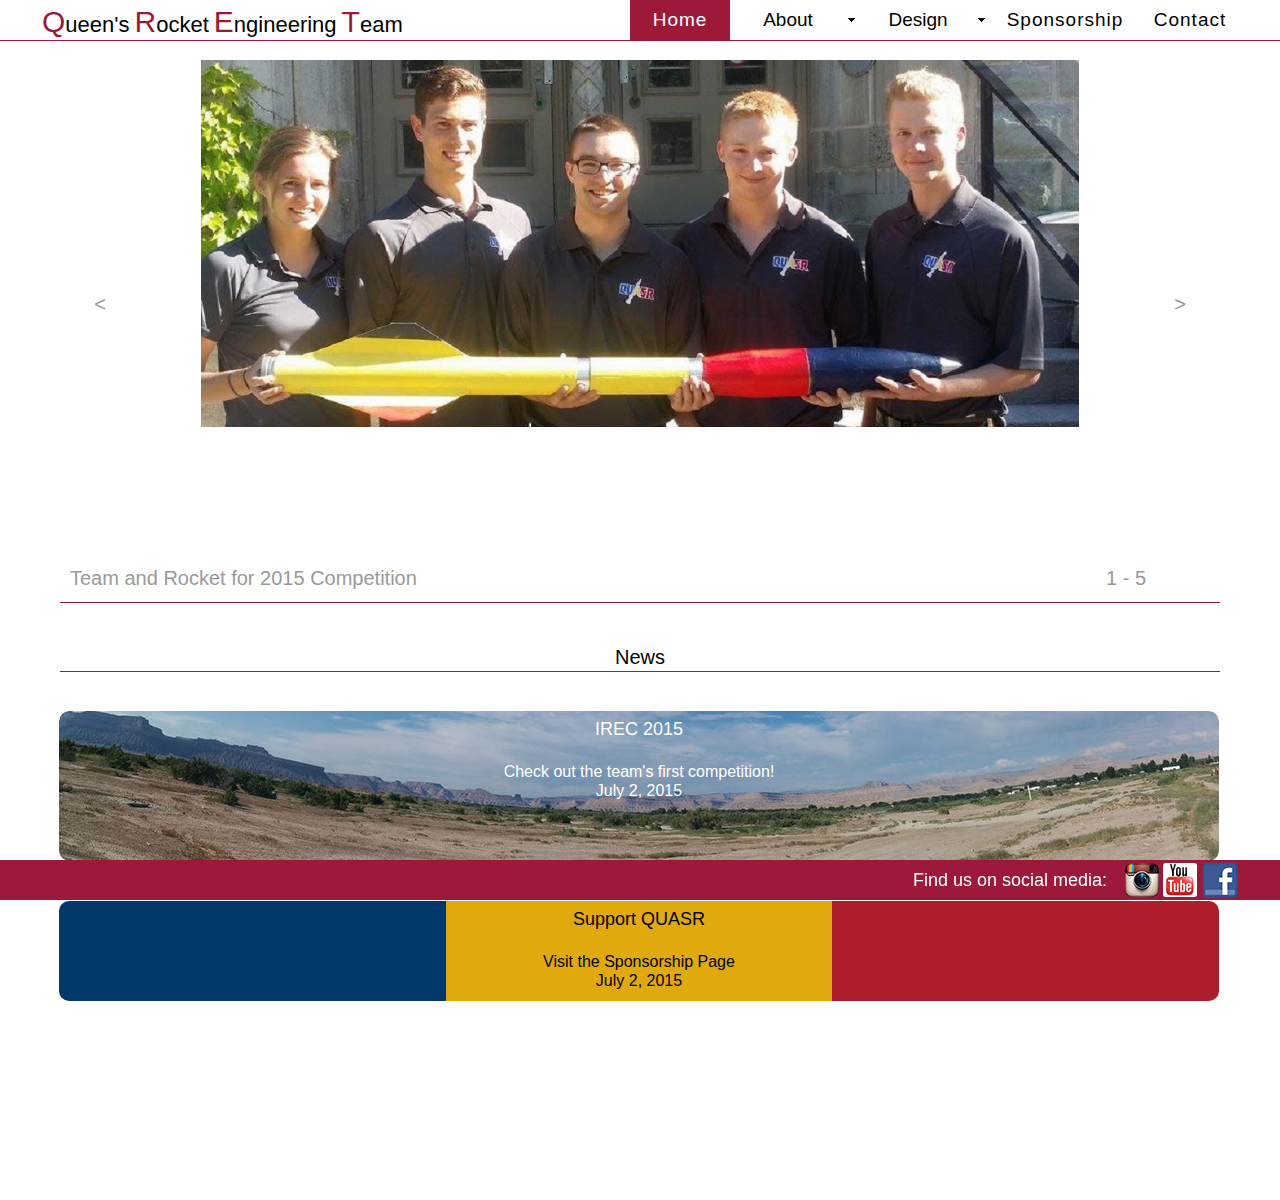
==== commit 26d5d1ff: "Sponsorship & Logo changes" ====
--- a/index.html
+++ b/index.html
@@ -12,8 +12,8 @@
   <title>QUASR Home</title>
   <!-- CSS -->
   <link rel="stylesheet" type="text/css" href="css/site_global.css?220348901"/>
-  <link rel="stylesheet" type="text/css" href="css/master_a-master.css?3806464859"/>
-  <link rel="stylesheet" type="text/css" href="css/index.css?367223100" id="pagesheet"/>
+  <link rel="stylesheet" type="text/css" href="css/master_a-master.css?432673861"/>
+  <link rel="stylesheet" type="text/css" href="css/index.css?126710263" id="pagesheet"/>
   <!-- Other scripts -->
   <script type="text/javascript">
    document.documentElement.className += ' js';
@@ -27,8 +27,8 @@
 
   <div class="clearfix" id="page"><!-- column -->
    <div class="clearfix pinned-colelem" id="u6308"><!-- group -->
-    <div class="clearfix" id="u6373-17"><!-- content -->
-     <p id="u6373-15"><span id="u6373">Q</span><span id="u6373-2">ueen's</span><span id="u6373-3"> </span><span id="u6373-4">U</span><span id="u6373-5">niversity</span><span id="u6373-6"> </span><span id="u6373-7">A</span><span id="u6373-8">dvanced</span><span id="u6373-9"> </span><span id="u6373-10">S</span><span id="u6373-11">ounding</span><span id="u6373-12"> </span><span id="u6373-13">R</span><span id="u6373-14">ocket Design Team</span></p>
+    <div class="clearfix" id="u6373-14"><!-- content -->
+     <p id="u6373-12"><span id="u6373">Q</span><span id="u6373-2">ueen's</span><span id="u6373-3"> </span><span id="u6373-4">R</span><span id="u6373-5">ocket</span><span id="u6373-6"> </span><span id="u6373-7">E</span><span id="u6373-8">ngineering</span><span id="u6373-9"> </span><span id="u6373-10">T</span><span id="u6373-11">eam</span></p>
     </div>
     <a class="nonblock nontext Button ButtonSelected clearfix" id="buttonu6349" href="index.html"><!-- container box --><div class="clearfix grpelem" id="u6350-4"><!-- content --><p>Home</p></div></a>
     <nav class="MenuBar clearfix" id="menuu6351"><!-- horizontal box -->
@@ -154,12 +154,15 @@
    <div class="clearfix colelem" id="u1168-3"><!-- content -->
     <p>&nbsp;</p>
    </div>
-   <div class="clearfix pinned-colelem" id="u6375"><!-- group -->
-    <div class="clearfix" id="u6378-4"><!-- content -->
-     <p>Find us on social media:</p>
-    </div>
-    <a class="nonblock nontext rounded-corners clip_frame" id="u6379" href="https://www.youtube.com/channel/UCEi0Tke6PU76kQLL4H_NTPA/videos"><!-- image --><img class="block" id="u6379_img" src="images/youtube-logo.jpg" alt="" width="34" height="34"/></a>
-    <a class="nonblock nontext clip_frame" id="u6376" href="https://www.facebook.com/QueensRocketry"><!-- image --><img class="block" id="u6376_img" src="images/facebook-icon.png" alt="" width="40" height="40"/></a>
+   <div class="clearfix pinned-colelem" id="u6495"><!-- group -->
+    <div class="clearfix" id="u6375"><!-- group -->
+     <div class="clearfix" id="u6378-4"><!-- content -->
+      <p>Find us on social media:</p>
+     </div>
+     <a class="nonblock nontext rounded-corners clip_frame" id="u6379" href="https://www.youtube.com/channel/UCEi0Tke6PU76kQLL4H_NTPA/videos"><!-- image --><img class="block" id="u6379_img" src="images/youtube-logo.jpg" alt="" width="34" height="34"/></a>
+     <a class="nonblock nontext clip_frame" id="u6376" href="https://www.facebook.com/QueensRocketry"><!-- image --><img class="block" id="u6376_img" src="images/facebook-icon.png" alt="" width="40" height="40"/></a>
+    </div>
+    <a class="nonblock nontext rounded-corners clip_frame grpelem" id="u6489" href="https://www.instagram.com/queensrocketry/"><!-- image --><img class="block" id="u6489_img" src="images/pasted%20image%20680x400-crop-u6489.jpg" alt="" width="34" height="34"/></a>
    </div>
    <div class="clearfix colelem" id="pu1185"><!-- group -->
     <div class="grpelem" id="u1185"><!-- simple frame --></div>
--- a/css/master_a-master.css
+++ b/css/master_a-master.css
@@ -1,34 +1,41 @@
-#u6373-17
-{
-	background-color: #FFFFFF;
+#u6373-14
+{
+	background-color: #FFFFFF;
+	line-height: 29px;
 	font-size: 18px;
-	line-height: 29px;
 	text-indent: 2px;
 	font-family: Helvetica, Helvetica Neue, Arial, sans-serif;
 	position: fixed;
 }
 
-#u6373-15
+#u6373-12
 {
 	line-height: 0px;/* 0 for mixed font sized paras; applied on spans instead */
 }
 
-#u6373-3,#u6373-6,#u6373-9,#u6373-12
+#u6373-2
+{
+	font-size: 22px;
+	line-height: 36px;
+}
+
+#u6373-3,#u6373-6,#u6373-9
 {
 	line-height: 29px;
 }
 
-#u6373,#u6373-4,#u6373-7,#u6373-10,#u6373-13
-{
-	font-size: 24px;
+#u6373,#u6373-4,#u6373-7,#u6373-10
+{
+	font-size: 30px;
 	color: #9D1939;
-	line-height: 39px;
-}
-
-#u6373-2,#u6373-5,#u6373-8,#u6373-11,#u6373-14
-{
-	font-size: 19px;
-	line-height: 31px;
+	line-height: 49px;
+}
+
+#u6373-5,#u6373-8,#u6373-11
+{
+	font-size: 22px;
+	color: #000000;
+	line-height: 36px;
 }
 
 #buttonu6349
@@ -56,9 +63,9 @@
 #u6350-4
 {
 	background-color: transparent;
-	font-size: 19px;
-	text-align: center;
-	line-height: 23px;
+	line-height: 23px;
+	font-size: 19px;
+	text-align: center;
 	letter-spacing: 1px;
 	font-family: Helvetica, Helvetica Neue, Arial, sans-serif;
 	position: relative;
@@ -107,10 +114,10 @@
 	border-style: none;
 	border-color: transparent;
 	background-color: transparent;
+	line-height: 23px;
 	color: #000000;
 	font-size: 19px;
 	text-align: center;
-	line-height: 23px;
 	font-family: Helvetica, Helvetica Neue, Arial, sans-serif;
 	position: relative;
 }
@@ -231,10 +238,10 @@
 	border-style: none;
 	border-color: transparent;
 	background-color: transparent;
+	line-height: 23px;
 	color: #000000;
 	font-size: 19px;
 	text-align: center;
-	line-height: 23px;
 	font-family: Helvetica, Helvetica Neue, Arial, sans-serif;
 	position: relative;
 }
@@ -429,9 +436,9 @@
 #u6346-4
 {
 	background-color: transparent;
-	font-size: 19px;
-	text-align: center;
-	line-height: 23px;
+	line-height: 23px;
+	font-size: 19px;
+	text-align: center;
 	letter-spacing: 1px;
 	font-family: Helvetica, Helvetica Neue, Arial, sans-serif;
 	position: relative;
@@ -460,9 +467,9 @@
 #u6348-4
 {
 	background-color: transparent;
-	font-size: 19px;
-	text-align: center;
-	line-height: 23px;
+	line-height: 23px;
+	font-size: 19px;
+	text-align: center;
 	letter-spacing: 1px;
 	font-family: Helvetica, Helvetica Neue, Arial, sans-serif;
 	position: relative;
@@ -501,7 +508,7 @@
 	background-color: #9D1939;
 }
 
-#u6308,#u6375
+#u6308,#u6495,#u6375
 {
 	border-style: none;
 	border-color: transparent;
@@ -531,3 +538,10 @@
 	position: fixed;
 }
 
+#u6489
+{
+	background-color: transparent;
+	border-radius: 6px;
+	position: relative;
+}
+
--- a/css/index.css
+++ b/css/index.css
@@ -1,7 +1,7 @@
 .version.index /* version checker */
 {
-	color: #000015;
-	background-color: #E3613C;
+	color: #000007;
+	background-color: #8D71F7;
 }
 
 .html
@@ -25,27 +25,27 @@
 
 #u6308
 {
-	z-index: 98;
+	z-index: 99;
 	width: 1200px;
-	padding-bottom: 41px;
-	top: 0px;
+	padding-bottom: 49px;
+	top: -3px;
 	left: 50%;
 	margin-left: -600px;
 }
 
-#u6373-17
-{
-	z-index: 170;
+#u6373-14
+{
+	z-index: 171;
 	width: 590px;
-	min-height: 40px;
-	top: 0px;
+	min-height: 43px;
+	top: -3px;
 	left: 50%;
 	margin-left: -600px;
 }
 
 #buttonu6349
 {
-	z-index: 109;
+	z-index: 110;
 	width: 100px;
 	top: 0px;
 	left: 50%;
@@ -68,7 +68,7 @@
 
 #u6350-4
 {
-	z-index: 110;
+	z-index: 111;
 	width: 100px;
 	min-height: 33px;
 	margin-right: -10000px;
@@ -86,7 +86,7 @@
 
 #menuu6351
 {
-	z-index: 114;
+	z-index: 115;
 	width: 130px;
 	top: 0px;
 	left: 50%;
@@ -125,7 +125,7 @@
 
 #u6356
 {
-	z-index: 121;
+	z-index: 122;
 	width: 14px;
 	height: 14px;
 	margin-right: -10000px;
@@ -218,7 +218,7 @@
 
 #menuu6309
 {
-	z-index: 136;
+	z-index: 137;
 	width: 130px;
 	top: 0px;
 	left: 50%;
@@ -289,7 +289,7 @@
 
 #u6313
 {
-	z-index: 143;
+	z-index: 144;
 	width: 14px;
 	height: 14px;
 	margin-right: -10000px;
@@ -502,7 +502,7 @@
 
 #buttonu6345
 {
-	z-index: 104;
+	z-index: 105;
 	width: 150px;
 	top: 0px;
 	left: 50%;
@@ -525,7 +525,7 @@
 
 #u6346-4
 {
-	z-index: 105;
+	z-index: 106;
 	width: 150px;
 	min-height: 33px;
 	margin-right: -10000px;
@@ -552,7 +552,7 @@
 
 #buttonu6347
 {
-	z-index: 99;
+	z-index: 100;
 	width: 100px;
 	top: 0px;
 	left: 50%;
@@ -575,7 +575,7 @@
 
 #u6348-4
 {
-	z-index: 100;
+	z-index: 101;
 	width: 100px;
 	min-height: 33px;
 	margin-right: -10000px;
@@ -602,14 +602,14 @@
 
 #u6307
 {
-	z-index: 197;
+	z-index: 185;
 	height: 1px;
 	top: 40px;
 }
 
 #u6307-bw
 {
-	z-index: 197;
+	z-index: 185;
 }
 
 #slideshowu1119
@@ -743,10 +743,10 @@
 	border-color: transparent;
 	background-color: #FFFFFF;
 	padding: 10px;
+	line-height: 28px;
 	color: #999999;
 	font-size: 20px;
 	text-align: left;
-	line-height: 28px;
 	font-family: Helvetica, Helvetica Neue, Arial, sans-serif;
 	margin-right: -10000px;
 	position: relative;
@@ -761,10 +761,10 @@
 	border-color: transparent;
 	background-color: #FFFFFF;
 	padding: 10px;
+	line-height: 28px;
 	color: #999999;
 	font-size: 20px;
 	text-align: left;
-	line-height: 28px;
 	font-family: Helvetica, Helvetica Neue, Arial, sans-serif;
 	margin-right: -10000px;
 	position: relative;
@@ -779,10 +779,10 @@
 	border-color: transparent;
 	background-color: #FFFFFF;
 	padding: 10px;
+	line-height: 28px;
 	color: #999999;
 	font-size: 20px;
 	text-align: left;
-	line-height: 28px;
 	font-family: Helvetica, Helvetica Neue, Arial, sans-serif;
 	margin-right: -10000px;
 	position: relative;
@@ -797,10 +797,10 @@
 	border-color: transparent;
 	background-color: #FFFFFF;
 	padding: 10px;
+	line-height: 28px;
 	color: #999999;
 	font-size: 20px;
 	text-align: left;
-	line-height: 28px;
 	font-family: Helvetica, Helvetica Neue, Arial, sans-serif;
 	margin-right: -10000px;
 	position: relative;
@@ -815,10 +815,10 @@
 	border-color: transparent;
 	background-color: #FFFFFF;
 	padding: 10px;
+	line-height: 28px;
 	color: #999999;
 	font-size: 20px;
 	text-align: left;
-	line-height: 28px;
 	font-family: Helvetica, Helvetica Neue, Arial, sans-serif;
 	margin-right: -10000px;
 	position: relative;
@@ -833,9 +833,9 @@
 	border-color: transparent;
 	background-color: #FFFFFF;
 	padding: 10px;
+	line-height: 28px;
 	font-size: 20px;
 	text-align: center;
-	line-height: 28px;
 	font-family: Helvetica, Helvetica Neue, Arial, sans-serif;
 	top: 494px;
 	left: 972px;
@@ -861,10 +861,10 @@
 	background-color: transparent;
 	border-radius: 10px;
 	padding: 10px;
+	line-height: 36px;
 	color: #999999;
 	font-size: 20px;
 	text-align: center;
-	line-height: 36px;
 	font-family: Helvetica, Helvetica Neue, Arial, sans-serif;
 	left: 1080px;
 }
@@ -897,10 +897,10 @@
 	background-color: transparent;
 	border-radius: 10px;
 	padding: 10px;
+	line-height: 36px;
 	color: #999999;
 	font-size: 20px;
 	text-align: center;
-	line-height: 36px;
 	font-family: Helvetica, Helvetica Neue, Arial, sans-serif;
 }
 
@@ -940,7 +940,7 @@
 
 #u6374
 {
-	z-index: 187;
+	z-index: 98;
 	height: 40px;
 	bottom: 0px;
 }
@@ -954,7 +954,7 @@
 
 #u6374-bw
 {
-	z-index: 187;
+	z-index: 98;
 }
 
 #u1168-3
@@ -968,29 +968,39 @@
 	position: relative;
 }
 
+#u6495
+{
+	z-index: 186;
+	width: 327px;
+	padding-bottom: 3px;
+	bottom: 0px;
+	left: 50%;
+	margin-left: 273px;
+}
+
 #u6375
 {
-	z-index: 188;
-	width: 289px;
+	z-index: 187;
+	width: 327px;
 	padding-bottom: 40px;
 	bottom: 0px;
 	left: 50%;
-	margin-left: 311px;
+	margin-left: 273px;
 }
 
 #u6378-4
 {
-	z-index: 191;
+	z-index: 190;
 	width: 212px;
 	min-height: 13px;
 	bottom: 9px;
 	left: 50%;
-	margin-left: 311px;
+	margin-left: 273px;
 }
 
 #u6379
 {
-	z-index: 195;
+	z-index: 194;
 	width: 34px;
 	bottom: 3px;
 	left: 50%;
@@ -1004,13 +1014,27 @@
 
 #u6376
 {
-	z-index: 189;
+	z-index: 188;
 	width: 40px;
 	bottom: 0px;
 	left: 50%;
 	margin-left: 560px;
 }
 
+#u6489
+{
+	z-index: 196;
+	width: 34px;
+	margin-right: -10000px;
+	margin-top: 3px;
+	left: 212px;
+}
+
+#u6489 .clip_frame
+{
+	-webkit-border-radius: 6px 6px 6px 6px;
+}
+
 #pu1185
 {
 	width: 0.01px;
@@ -1044,10 +1068,10 @@
 	min-height: 30px;
 	border-color: #000000;
 	background-color: transparent;
+	line-height: 30px;
 	color: #000000;
 	font-size: 20px;
 	text-align: center;
-	line-height: 30px;
 	font-family: Helvetica, Helvetica Neue, Arial, sans-serif;
 	margin-left: 1px;
 	position: relative;
@@ -1102,10 +1126,10 @@
 	width: 1160px;
 	min-height: 36px;
 	background-color: transparent;
+	line-height: 22px;
 	color: #FFFFFF;
 	font-size: 18px;
 	text-align: center;
-	line-height: 22px;
 	font-family: Helvetica, Helvetica Neue, Arial, sans-serif;
 	position: relative;
 	margin-right: -10000px;
@@ -1118,10 +1142,10 @@
 	width: 1160px;
 	min-height: 36px;
 	background-color: transparent;
+	line-height: 19px;
 	color: #FFFFFF;
 	font-size: 16px;
 	text-align: center;
-	line-height: 19px;
 	font-family: Helvetica, Helvetica Neue, Arial, sans-serif;
 	position: relative;
 	margin-right: -10000px;
@@ -1216,9 +1240,9 @@
 	width: 1160px;
 	min-height: 36px;
 	background-color: transparent;
+	line-height: 22px;
 	font-size: 18px;
 	text-align: center;
-	line-height: 22px;
 	font-family: Helvetica, Helvetica Neue, Arial, sans-serif;
 	position: relative;
 	margin-right: -10000px;
@@ -1236,9 +1260,9 @@
 	width: 1160px;
 	min-height: 36px;
 	background-color: transparent;
+	line-height: 19px;
 	font-size: 16px;
 	text-align: center;
-	line-height: 19px;
 	font-family: Helvetica, Helvetica Neue, Arial, sans-serif;
 	position: relative;
 	margin-right: -10000px;
